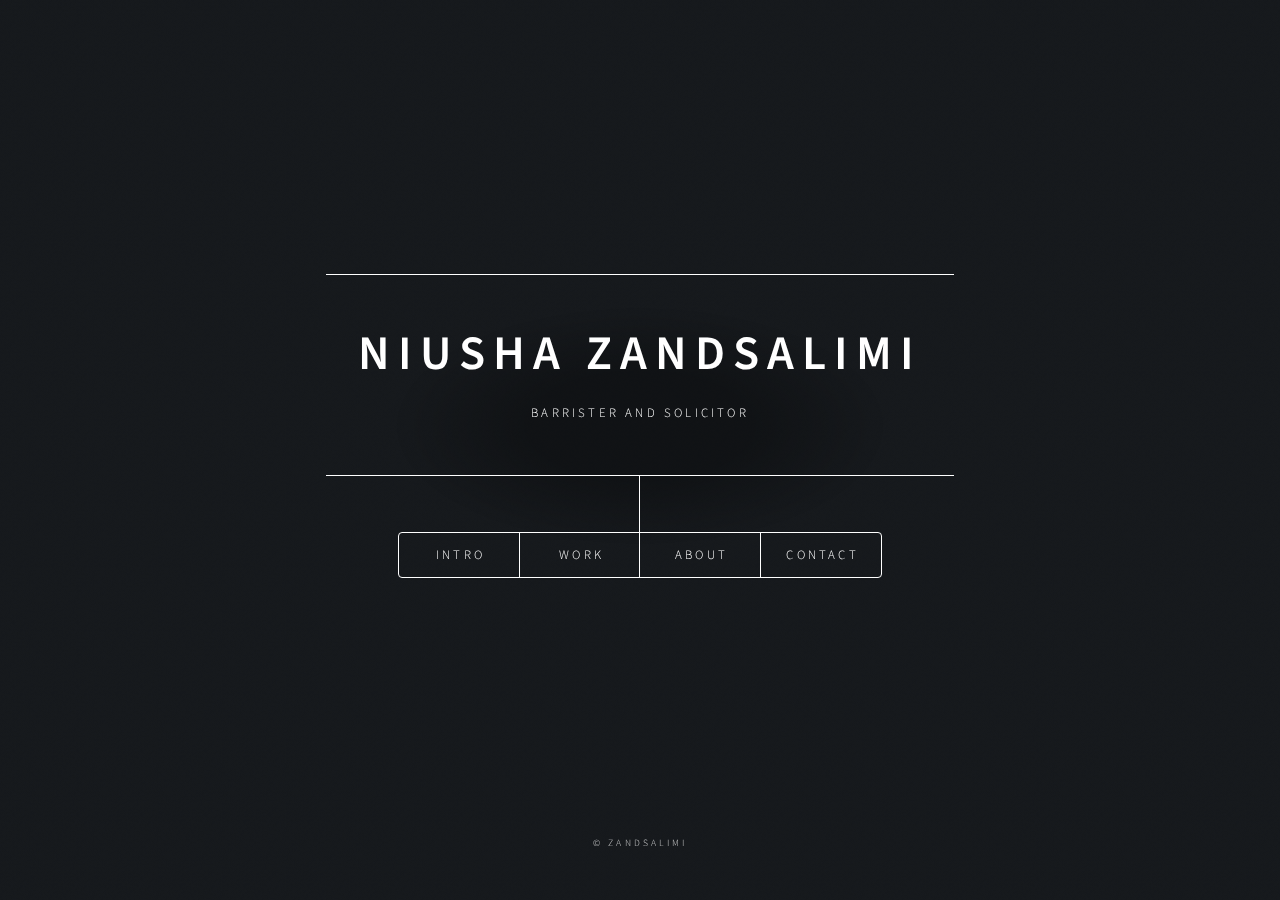
==== index.html @ 2ad59b50 "Update index.html" ====
<!DOCTYPE html>
<!-- TODO: Its whatever -->
<html>
  <head>
    <title>Niusha Zandsalimi</title>
    <meta charset="utf-8" />
    <meta
      name="viewport"
      content="width=device-width, initial-scale=1, user-scalable=no"
    />
    <link rel="stylesheet" href="assets/css/main.css" />
    <noscript
      ><link rel="stylesheet" href="assets/css/noscript.css"
    /></noscript>
  </head>
  <body class="is-preload">
    <!-- Wrapper -->
    <div id="wrapper">
      <!-- Header -->
      <header id="header">
        <div class="content">
          <div class="inner">
            <h1>Niusha Zandsalimi</h1>
            <p>Barrister and Solicitor</p>
          </div>
        </div>
        <nav>
          <ul>
            <li><a href="#intro">Intro</a></li>
            <li><a href="#work">Work</a></li>
            <li><a href="#about">About</a></li>
            <li><a href="#contact">Contact</a></li>
            <!--<li><a href="#elements">Elements</a></li>-->
          </ul>
        </nav>
      </header>

      <!-- Main -->
      <div id="main">
        <!-- Intro -->
        <article id="intro">
          <h2 class="major">Intro</h2>
          <span class="image main"><img src="images/pic01.jpg" alt="" /></span>
          <p>
            Aenean ornare velit lacus, ac varius enim ullamcorper eu. Proin
            aliquam facilisis ante interdum congue. Integer mollis, nisl amet
            convallis, porttitor magna ullamcorper, amet egestas mauris. Ut
            magna finibus nisi nec lacinia. Nam maximus erat id euismod egestas.
            By the way, check out my <a href="#work">awesome work</a>.
          </p>
          <p>
            Lorem ipsum dolor sit amet, consectetur adipiscing elit. Duis
            dapibus rutrum facilisis. Class aptent taciti sociosqu ad litora
            torquent per conubia nostra, per inceptos himenaeos. Etiam tristique
            libero eu nibh porttitor fermentum. Nullam venenatis erat id
            vehicula viverra. Nunc ultrices eros ut ultricies condimentum.
            Mauris risus lacus, blandit sit amet venenatis non, bibendum vitae
            dolor. Nunc lorem mauris, fringilla in aliquam at, euismod in
            lectus. Pellentesque habitant morbi tristique senectus et netus et
            malesuada fames ac turpis egestas. In non lorem sit amet elit
            placerat maximus. Pellentesque aliquam maximus risus, vel sed
            vehicula.
          </p>
        </article>

        <!-- Work -->
        <article id="work">
          <h2 class="major">Work</h2>
          <span class="image main"><img src="images/pic02.jpg" alt="" /></span>
          <p>
            Adipiscing magna sed dolor elit. Praesent eleifend dignissim arcu,
            at eleifend sapien imperdiet ac. Aliquam erat volutpat. Praesent
            urna nisi, fringila lorem et vehicula lacinia quam. Integer
            sollicitudin mauris nec lorem luctus ultrices.
          </p>
          <p>
            Nullam et orci eu lorem consequat tincidunt vivamus et sagittis
            libero. Mauris aliquet magna magna sed nunc rhoncus pharetra.
            Pellentesque condimentum sem. In efficitur ligula tate urna.
            Maecenas laoreet massa vel lacinia pellentesque lorem ipsum dolor.
            Nullam et orci eu lorem consequat tincidunt. Vivamus et sagittis
            libero. Mauris aliquet magna magna sed nunc rhoncus amet feugiat
            tempus.
          </p>
        </article>

        <!-- About -->
        <article id="about">
          <h2 class="major">About</h2>
          <span class="image main"><img src="images/pic03.jpg" alt="" /></span>
          <p>
            Lorem ipsum dolor sit amet, consectetur et adipiscing elit. Praesent
            eleifend dignissim arcu, at eleifend sapien imperdiet ac. Aliquam
            erat volutpat. Praesent urna nisi, fringila lorem et vehicula
            lacinia quam. Integer sollicitudin mauris nec lorem luctus ultrices.
            Aliquam libero et malesuada fames ac ante ipsum primis in faucibus.
            Cras viverra ligula sit amet ex mollis mattis lorem ipsum dolor sit
            amet.
          </p>
        </article>

        <!-- Contact -->
        <article id="contact">
          <h2 class="major">Contact</h2>
          <form method="post" action="#">
            <div class="fields">
              <div class="field half">
                <label for="name">Name</label>
                <input type="text" name="name" id="name" />
              </div>
              <div class="field half">
                <label for="email">Email</label>
                <input type="text" name="email" id="email" />
              </div>
              <div class="field">
                <label for="message">Message</label>
                <textarea name="message" id="message" rows="4"></textarea>
              </div>
            </div>
            <ul class="actions">
              <li>
                <input type="submit" value="Send Message" class="primary" />
              </li>
              <li><input type="reset" value="Reset" /></li>
            </ul>
          </form>
          <ul class="icons">
            <li>
              <a href="#" class="icon brands fa-twitter"
                ><span class="label">Twitter</span></a
              >
            </li>
            <li>
              <a href="#" class="icon brands fa-facebook-f"
                ><span class="label">Facebook</span></a
              >
            </li>
            <li>
              <a href="#" class="icon brands fa-instagram"
                ><span class="label">Instagram</span></a
              >
            </li>
            <li>
              <a href="#" class="icon brands fa-github"
                ><span class="label">GitHub</span></a
              >
            </li>
          </ul>
        </article>

        <!-- Elements -->
        <article id="elements">
          <h2 class="major">Elements</h2>

          <section>
            <h3 class="major">Text</h3>
            <p>
              This is <b>bold</b> and this is <strong>strong</strong>. This is
              <i>italic</i> and this is <em>emphasized</em>. This is
              <sup>superscript</sup> text and this is <sub>subscript</sub> text.
              This is <u>underlined</u> and this is code:
              <code>for (;;) { ... }</code>. Finally,
              <a href="#">this is a link</a>.
            </p>
            <hr />
            <h2>Heading Level 2</h2>
            <h3>Heading Level 3</h3>
            <h4>Heading Level 4</h4>
            <h5>Heading Level 5</h5>
            <h6>Heading Level 6</h6>
            <hr />
            <h4>Blockquote</h4>
            <blockquote>
              Fringilla nisl. Donec accumsan interdum nisi, quis tincidunt felis
              sagittis eget tempus euismod. Vestibulum ante ipsum primis in
              faucibus vestibulum. Blandit adipiscing eu felis iaculis volutpat
              ac adipiscing accumsan faucibus. Vestibulum ante ipsum primis in
              faucibus lorem ipsum dolor sit amet nullam adipiscing eu felis.
            </blockquote>
            <h4>Preformatted</h4>
            <pre><code>i = 0;

while (!deck.isInOrder()) {
    print 'Iteration ' + i;
    deck.shuffle();
    i++;
}

print 'It took ' + i + ' iterations to sort the deck.';</code></pre>
          </section>

          <section>
            <h3 class="major">Lists</h3>

            <h4>Unordered</h4>
            <ul>
              <li>Dolor pulvinar etiam.</li>
              <li>Sagittis adipiscing.</li>
              <li>Felis enim feugiat.</li>
            </ul>

            <h4>Alternate</h4>
            <ul class="alt">
              <li>Dolor pulvinar etiam.</li>
              <li>Sagittis adipiscing.</li>
              <li>Felis enim feugiat.</li>
            </ul>

            <h4>Ordered</h4>
            <ol>
              <li>Dolor pulvinar etiam.</li>
              <li>Etiam vel felis viverra.</li>
              <li>Felis enim feugiat.</li>
              <li>Dolor pulvinar etiam.</li>
              <li>Etiam vel felis lorem.</li>
              <li>Felis enim et feugiat.</li>
            </ol>
            <h4>Icons</h4>
            <ul class="icons">
              <li>
                <a href="#" class="icon brands fa-twitter"
                  ><span class="label">Twitter</span></a
                >
              </li>
              <li>
                <a href="#" class="icon brands fa-facebook-f"
                  ><span class="label">Facebook</span></a
                >
              </li>
              <li>
                <a href="#" class="icon brands fa-instagram"
                  ><span class="label">Instagram</span></a
                >
              </li>
              <li>
                <a href="#" class="icon brands fa-github"
                  ><span class="label">Github</span></a
                >
              </li>
            </ul>

            <h4>Actions</h4>
            <ul class="actions">
              <li><a href="#" class="button primary">Default</a></li>
              <li><a href="#" class="button">Default</a></li>
            </ul>
            <ul class="actions stacked">
              <li><a href="#" class="button primary">Default</a></li>
              <li><a href="#" class="button">Default</a></li>
            </ul>
          </section>

          <section>
            <h3 class="major">Table</h3>
            <h4>Default</h4>
            <div class="table-wrapper">
              <table>
                <thead>
                  <tr>
                    <th>Name</th>
                    <th>Description</th>
                    <th>Price</th>
                  </tr>
                </thead>
                <tbody>
                  <tr>
                    <td>Item One</td>
                    <td>Ante turpis integer aliquet porttitor.</td>
                    <td>29.99</td>
                  </tr>
                  <tr>
                    <td>Item Two</td>
                    <td>Vis ac commodo adipiscing arcu aliquet.</td>
                    <td>19.99</td>
                  </tr>
                  <tr>
                    <td>Item Three</td>
                    <td>Morbi faucibus arcu accumsan lorem.</td>
                    <td>29.99</td>
                  </tr>
                  <tr>
                    <td>Item Four</td>
                    <td>Vitae integer tempus condimentum.</td>
                    <td>19.99</td>
                  </tr>
                  <tr>
                    <td>Item Five</td>
                    <td>Ante turpis integer aliquet porttitor.</td>
                    <td>29.99</td>
                  </tr>
                </tbody>
                <tfoot>
                  <tr>
                    <td colspan="2"></td>
                    <td>100.00</td>
                  </tr>
                </tfoot>
              </table>
            </div>

            <h4>Alternate</h4>
            <div class="table-wrapper">
              <table class="alt">
                <thead>
                  <tr>
                    <th>Name</th>
                    <th>Description</th>
                    <th>Price</th>
                  </tr>
                </thead>
                <tbody>
                  <tr>
                    <td>Item One</td>
                    <td>Ante turpis integer aliquet porttitor.</td>
                    <td>29.99</td>
                  </tr>
                  <tr>
                    <td>Item Two</td>
                    <td>Vis ac commodo adipiscing arcu aliquet.</td>
                    <td>19.99</td>
                  </tr>
                  <tr>
                    <td>Item Three</td>
                    <td>Morbi faucibus arcu accumsan lorem.</td>
                    <td>29.99</td>
                  </tr>
                  <tr>
                    <td>Item Four</td>
                    <td>Vitae integer tempus condimentum.</td>
                    <td>19.99</td>
                  </tr>
                  <tr>
                    <td>Item Five</td>
                    <td>Ante turpis integer aliquet porttitor.</td>
                    <td>29.99</td>
                  </tr>
                </tbody>
                <tfoot>
                  <tr>
                    <td colspan="2"></td>
                    <td>100.00</td>
                  </tr>
                </tfoot>
              </table>
            </div>
          </section>

          <section>
            <h3 class="major">Buttons</h3>
            <ul class="actions">
              <li><a href="#" class="button primary">Primary</a></li>
              <li><a href="#" class="button">Default</a></li>
            </ul>
            <ul class="actions">
              <li><a href="#" class="button">Default</a></li>
              <li><a href="#" class="button small">Small</a></li>
            </ul>
            <ul class="actions">
              <li>
                <a href="#" class="button primary icon solid fa-download"
                  >Icon</a
                >
              </li>
              <li>
                <a href="#" class="button icon solid fa-download">Icon</a>
              </li>
            </ul>
            <ul class="actions">
              <li><span class="button primary disabled">Disabled</span></li>
              <li><span class="button disabled">Disabled</span></li>
            </ul>
          </section>

          <section>
            <h3 class="major">Form</h3>
            <form method="post" action="#">
              <div class="fields">
                <div class="field half">
                  <label for="demo-name">Name</label>
                  <input
                    type="text"
                    name="demo-name"
                    id="demo-name"
                    value=""
                    placeholder="Jane Doe"
                  />
                </div>
                <div class="field half">
                  <label for="demo-email">Email</label>
                  <input
                    type="email"
                    name="demo-email"
                    id="demo-email"
                    value=""
                    placeholder="jane@untitled.tld"
                  />
                </div>
                <div class="field">
                  <label for="demo-category">Category</label>
                  <select name="demo-category" id="demo-category">
                    <option value="">-</option>
                    <option value="1">Manufacturing</option>
                    <option value="1">Shipping</option>
                    <option value="1">Administration</option>
                    <option value="1">Human Resources</option>
                  </select>
                </div>
                <div class="field half">
                  <input
                    type="radio"
                    id="demo-priority-low"
                    name="demo-priority"
                    checked
                  />
                  <label for="demo-priority-low">Low</label>
                </div>
                <div class="field half">
                  <input
                    type="radio"
                    id="demo-priority-high"
                    name="demo-priority"
                  />
                  <label for="demo-priority-high">High</label>
                </div>
                <div class="field half">
                  <input type="checkbox" id="demo-copy" name="demo-copy" />
                  <label for="demo-copy">Email me a copy</label>
                </div>
                <div class="field half">
                  <input
                    type="checkbox"
                    id="demo-human"
                    name="demo-human"
                    checked
                  />
                  <label for="demo-human">Not a robot</label>
                </div>
                <div class="field">
                  <label for="demo-message">Message</label>
                  <textarea
                    name="demo-message"
                    id="demo-message"
                    placeholder="Enter your message"
                    rows="6"
                  ></textarea>
                </div>
              </div>
              <ul class="actions">
                <li>
                  <input type="submit" value="Send Message" class="primary" />
                </li>
                <li><input type="reset" value="Reset" /></li>
              </ul>
            </form>
          </section>
        </article>
      </div>

      <!-- Footer -->
      <footer id="footer">
        <p class="copyright">&copy; Zandsalimi</p>
      </footer>
    </div>

    <!-- BG -->
    <div id="bg"></div>

    <!-- Scripts -->
    <script src="assets/js/jquery.min.js"></script>
    <script src="assets/js/browser.min.js"></script>
    <script src="assets/js/breakpoints.min.js"></script>
    <script src="assets/js/util.js"></script>
    <script src="assets/js/main.js"></script>
  </body>
</html>
---- assets/css/main.css ----
@import url(fontawesome-all.min.css);
@import url("https://fonts.googleapis.com/css?family=Source+Sans+Pro:300italic,600italic,300,600");

html, body, div, span, applet, object,
iframe, h1, h2, h3, h4, h5, h6, p, blockquote,
pre, a, abbr, acronym, address, big, cite,
code, del, dfn, em, img, ins, kbd, q, s, samp,
small, strike, strong, sub, sup, tt, var, b,
u, i, center, dl, dt, dd, ol, ul, li, fieldset,
form, label, legend, table, caption, tbody,
tfoot, thead, tr, th, td, article, aside,
canvas, details, embed, figure, figcaption,
footer, header, hgroup, menu, nav, output, ruby,
section, summary, time, mark, audio, video {
	margin: 0;
	padding: 0;
	border: 0;
	font-size: 100%;
	font: inherit;
	vertical-align: baseline;}

article, aside, details, figcaption, figure,
footer, header, hgroup, menu, nav, section {
	display: block;}

body {
	line-height: 1;
}

ol, ul {
	list-style: none;
}

blockquote, q {
	quotes: none;
}

	blockquote:before, blockquote:after, q:before, q:after {
		content: '';
		content: none;
	}

table {
	border-collapse: collapse;
	border-spacing: 0;
}

body {
	-webkit-text-size-adjust: none;
}

mark {
	background-color: transparent;
	color: inherit;
}

input::-moz-focus-inner {
	border: 0;
	padding: 0;
}

input, select, textarea {
	-moz-appearance: none;
	-webkit-appearance: none;
	-ms-appearance: none;
	appearance: none;
}

/* Basic */

	@-ms-viewport {
		width: device-width;
	}

	@media screen and (max-width: 480px) {

		html, body {
			min-width: 320px;
		}

	}

	html {
		box-sizing: border-box;
	}

	*, *:before, *:after {
		box-sizing: inherit;
	}

	body {
		background: #1b1f22;
	}

		body.is-preload *, body.is-preload *:before, body.is-preload *:after {
			-moz-animation: none !important;
			-webkit-animation: none !important;
			-ms-animation: none !important;
			animation: none !important;
			-moz-transition: none !important;
			-webkit-transition: none !important;
			-ms-transition: none !important;
			transition: none !important;
		}

/* Type */

	html {
		font-size: 16pt;
	}

		@media screen and (max-width: 1680px) {

			html {
				font-size: 12pt;
			}

		}

		@media screen and (max-width: 736px) {

			html {
				font-size: 11pt;
			}

		}

		@media screen and (max-width: 360px) {

			html {
				font-size: 10pt;
			}

		}

	body, input, select, textarea {
		color: #ffffff;
		font-family: "Source Sans Pro", sans-serif;
		font-weight: 300;
		font-size: 1rem;
		line-height: 1.65;
	}

	a {
		-moz-transition: color 0.2s ease-in-out, background-color 0.2s ease-in-out, border-bottom-color 0.2s ease-in-out;
		-webkit-transition: color 0.2s ease-in-out, background-color 0.2s ease-in-out, border-bottom-color 0.2s ease-in-out;
		-ms-transition: color 0.2s ease-in-out, background-color 0.2s ease-in-out, border-bottom-color 0.2s ease-in-out;
		transition: color 0.2s ease-in-out, background-color 0.2s ease-in-out, border-bottom-color 0.2s ease-in-out;
		border-bottom: dotted 1px rgba(255, 255, 255, 0.5);
		text-decoration: none;
		color: inherit;
	}

		a:hover {
			border-bottom-color: transparent;
		}

	strong, b {
		color: #ffffff;
		font-weight: 600;
	}

	em, i {
		font-style: italic;
	}

	p {
		margin: 0 0 2rem 0;
	}

	h1, h2, h3, h4, h5, h6 {
		color: #ffffff;
		font-weight: 600;
		line-height: 1.5;
		margin: 0 0 1rem 0;
		text-transform: uppercase;
		letter-spacing: 0.2rem;
	}

		h1 a, h2 a, h3 a, h4 a, h5 a, h6 a {
			color: inherit;
			text-decoration: none;
		}

		h1.major, h2.major, h3.major, h4.major, h5.major, h6.major {
			border-bottom: solid 1px #ffffff;
			width: -moz-max-content;
			width: -webkit-max-content;
			width: -ms-max-content;
			width: max-content;
			padding-bottom: 0.5rem;
			margin: 0 0 2rem 0;
		}

	h1 {
		font-size: 3.0rem;
		line-height: 1.3;
		letter-spacing: 0.5rem;
	}

	h2 {
		font-size: 1.5rem;
		line-height: 1.4;
		letter-spacing: 0.5rem;
	}

	h3 {
		font-size: 1rem;
	}

	h4 {
		font-size: 0.8rem;
	}

	h5 {
		font-size: 0.7rem;
	}

	h6 {
		font-size: 0.6rem;
	}

	p {
		font-size: 0.6rem;
	}

	@media screen and (max-width: 736px) {

		h1 {
			font-size: 1.75rem;
			line-height: 1.4;
		}

		h2 {
			font-size: 1.25em;
			line-height: 1.5;
		}

	}

	sub {
		font-size: 0.8rem;
		position: relative;
		top: 0.5rem;
	}

	sup {
		font-size: 0.8rem;
		position: relative;
		top: -0.5rem;
	}

	blockquote {
		border-left: solid 4px #ffffff;
		font-style: italic;
		margin: 0 0 2rem 0;
		padding: 0.5rem 0 0.5rem 2rem;
	}

	code {
		background: rgba(255, 255, 255, 0.075);
		border-radius: 4px;
		font-family: "Courier New", monospace;
		font-size: 0.9rem;
		margin: 0 0.25rem;
		padding: 0.25rem 0.65rem;
	}

	pre {
		-webkit-overflow-scrolling: touch;
		font-family: "Courier New", monospace;
		font-size: 0.9rem;
		margin: 0 0 2rem 0;
	}

		pre code {
			display: block;
			line-height: 1.75;
			padding: 1rem 1.5rem;
			overflow-x: auto;
		}

	hr {
		border: 0;
		border-bottom: solid 1px #ffffff;
		margin: 2.75rem 0;
	}

	.align-left {
		text-align: left;
	}

	.align-center {
		text-align: center;
	}

	.align-right {
		text-align: right;
	}

/* Form */

	form {
		margin: 0 0 2rem 0;
	}

		form > :last-child {
			margin-bottom: 0;
		}

		form > .fields {
			display: -moz-flex;
			display: -webkit-flex;
			display: -ms-flex;
			display: flex;
			-moz-flex-wrap: wrap;
			-webkit-flex-wrap: wrap;
			-ms-flex-wrap: wrap;
			flex-wrap: wrap;
			width: calc(100% + 3rem);
			margin: -1.5rem 0 2rem -1.5rem;
		}

			form > .fields > .field {
				-moz-flex-grow: 0;
				-webkit-flex-grow: 0;
				-ms-flex-grow: 0;
				flex-grow: 0;
				-moz-flex-shrink: 0;
				-webkit-flex-shrink: 0;
				-ms-flex-shrink: 0;
				flex-shrink: 0;
				padding: 1.5rem 0 0 1.5rem;
				width: calc(100% - 1.5rem);
			}

				form > .fields > .field.half {
					width: calc(50% - 0.75rem);
				}

				form > .fields > .field.third {
					width: calc(100%/3 - 0.5rem);
				}

				form > .fields > .field.quarter {
					width: calc(25% - 0.375rem);
				}

		@media screen and (max-width: 480px) {

			form > .fields {
				width: calc(100% + 3rem);
				margin: -1.5rem 0 2rem -1.5rem;
			}

				form > .fields > .field {
					padding: 1.5rem 0 0 1.5rem;
					width: calc(100% - 1.5rem);
				}

					form > .fields > .field.half {
						width: calc(100% - 1.5rem);
					}

					form > .fields > .field.third {
						width: calc(100% - 1.5rem);
					}

					form > .fields > .field.quarter {
						width: calc(100% - 1.5rem);
					}

		}

	label {
		color: #ffffff;
		display: block;
		font-size: 0.8rem;
		font-weight: 300;
		letter-spacing: 0.2rem;
		line-height: 1.5;
		margin: 0 0 1rem 0;
		text-transform: uppercase;
	}

	input[type="text"],
	input[type="password"],
	input[type="email"],
	input[type="tel"],
	select,
	textarea {
		-moz-appearance: none;
		-webkit-appearance: none;
		-ms-appearance: none;
		appearance: none;
		-moz-transition: border-color 0.2s ease-in-out, box-shadow 0.2s ease-in-out, background-color 0.2s ease-in-out;
		-webkit-transition: border-color 0.2s ease-in-out, box-shadow 0.2s ease-in-out, background-color 0.2s ease-in-out;
		-ms-transition: border-color 0.2s ease-in-out, box-shadow 0.2s ease-in-out, background-color 0.2s ease-in-out;
		transition: border-color 0.2s ease-in-out, box-shadow 0.2s ease-in-out, background-color 0.2s ease-in-out;
		background-color: transparent;
		border-radius: 4px;
		border: solid 1px #ffffff;
		color: inherit;
		display: block;
		outline: 0;
		padding: 0 1rem;
		text-decoration: none;
		width: 100%;
	}

		input[type="text"]:invalid,
		input[type="password"]:invalid,
		input[type="email"]:invalid,
		input[type="tel"]:invalid,
		select:invalid,
		textarea:invalid {
			box-shadow: none;
		}

		input[type="text"]:focus,
		input[type="password"]:focus,
		input[type="email"]:focus,
		input[type="tel"]:focus,
		select:focus,
		textarea:focus {
			background: rgba(255, 255, 255, 0.075);
			border-color: #ffffff;
			box-shadow: 0 0 0 1px #ffffff;
		}

	select {
		background-image: url("data:image/svg+xml;charset=utf8,%3Csvg xmlns='http://www.w3.org/2000/svg' width='40' height='40' preserveAspectRatio='none' viewBox='0 0 40 40'%3E%3Cpath d='M9.4,12.3l10.4,10.4l10.4-10.4c0.2-0.2,0.5-0.4,0.9-0.4c0.3,0,0.6,0.1,0.9,0.4l3.3,3.3c0.2,0.2,0.4,0.5,0.4,0.9 c0,0.4-0.1,0.6-0.4,0.9L20.7,31.9c-0.2,0.2-0.5,0.4-0.9,0.4c-0.3,0-0.6-0.1-0.9-0.4L4.3,17.3c-0.2-0.2-0.4-0.5-0.4-0.9 c0-0.4,0.1-0.6,0.4-0.9l3.3-3.3c0.2-0.2,0.5-0.4,0.9-0.4S9.1,12.1,9.4,12.3z' fill='%23ffffff' /%3E%3C/svg%3E");
		background-size: 1.25rem;
		background-repeat: no-repeat;
		background-position: calc(100% - 1rem) center;
		height: 2.75rem;
		padding-right: 2.75rem;
		text-overflow: ellipsis;
	}

		select option {
			color: #ffffff;
			background: #1b1f22;
		}

		select:focus::-ms-value {
			background-color: transparent;
		}

		select::-ms-expand {
			display: none;
		}

	input[type="text"],
	input[type="password"],
	input[type="email"],
	select {
		height: 2.75rem;
	}

	textarea {
		padding: 0.75rem 1rem;
	}

	input[type="checkbox"],
	input[type="radio"] {
		-moz-appearance: none;
		-webkit-appearance: none;
		-ms-appearance: none;
		appearance: none;
		display: block;
		float: left;
		margin-right: -2rem;
		opacity: 0;
		width: 1rem;
		z-index: -1;
	}

		input[type="checkbox"] + label,
		input[type="radio"] + label {
			text-decoration: none;
			-moz-user-select: none;
			-webkit-user-select: none;
			-ms-user-select: none;
			user-select: none;
			color: #ffffff;
			cursor: pointer;
			display: inline-block;
			font-size: 0.8rem;
			font-weight: 300;
			margin: 0 0 0.5rem 0;
			padding-left: 2.65rem;
			padding-right: 0.75rem;
			position: relative;
		}

			input[type="checkbox"] + label:before,
			input[type="radio"] + label:before {
				-moz-osx-font-smoothing: grayscale;
				-webkit-font-smoothing: antialiased;
				display: inline-block;
				font-style: normal;
				font-variant: normal;
				text-rendering: auto;
				line-height: 1;
				text-transform: none !important;
				font-family: 'Font Awesome 5 Free';
				font-weight: 900;
			}

			input[type="checkbox"] + label:before,
			input[type="radio"] + label:before {
				-moz-transition: border-color 0.2s ease-in-out, box-shadow 0.2s ease-in-out, background-color 0.2s ease-in-out;
				-webkit-transition: border-color 0.2s ease-in-out, box-shadow 0.2s ease-in-out, background-color 0.2s ease-in-out;
				-ms-transition: border-color 0.2s ease-in-out, box-shadow 0.2s ease-in-out, background-color 0.2s ease-in-out;
				transition: border-color 0.2s ease-in-out, box-shadow 0.2s ease-in-out, background-color 0.2s ease-in-out;
				border-radius: 4px;
				border: solid 1px #ffffff;
				content: '';
				display: inline-block;
				height: 1.65rem;
				left: 0;
				line-height: 1.65rem;
				position: absolute;
				text-align: center;
				top: -0.15rem;
				width: 1.65rem;
			}

		input[type="checkbox"]:checked + label:before,
		input[type="radio"]:checked + label:before {
			background: #ffffff !important;
			border-color: #ffffff !important;
			color: #1b1f22;
			content: '\f00c';
		}

		input[type="checkbox"]:focus + label:before,
		input[type="radio"]:focus + label:before {
			background: rgba(255, 255, 255, 0.075);
			border-color: #ffffff;
			box-shadow: 0 0 0 1px #ffffff;
		}

	input[type="checkbox"] + label:before {
		border-radius: 4px;
	}

	input[type="radio"] + label:before {
		border-radius: 100%;
	}

	::-webkit-input-placeholder {
		color: rgba(255, 255, 255, 0.5) !important;
		opacity: 1.0;
	}

	:-moz-placeholder {
		color: rgba(255, 255, 255, 0.5) !important;
		opacity: 1.0;
	}

	::-moz-placeholder {
		color: rgba(255, 255, 255, 0.5) !important;
		opacity: 1.0;
	}

	:-ms-input-placeholder {
		color: rgba(255, 255, 255, 0.5) !important;
		opacity: 1.0;
	}

	.formerize-placeholder {
		color: rgba(255, 255, 255, 0.5) !important;
		opacity: 1.0;
	}

/* Box */

	.box {
		border-radius: 4px;
		border: solid 1px #ffffff;
		margin-bottom: 2rem;
		padding: 1.5em;
	}

		.box > :last-child,
		.box > :last-child > :last-child,
		.box > :last-child > :last-child > :last-child {
			margin-bottom: 0;
		}

		.box.alt {
			border: 0;
			border-radius: 0;
			padding: 0;
		}

/* Icon */

	.icon {
		text-decoration: none;
		border-bottom: none;
		position: relative;
	}

		.icon:before {
			-moz-osx-font-smoothing: grayscale;
			-webkit-font-smoothing: antialiased;
			display: inline-block;
			font-style: normal;
			font-variant: normal;
			text-rendering: auto;
			line-height: 1;
			text-transform: none !important;
			font-family: 'Font Awesome 5 Free';
			font-weight: 400;
		}

		.icon > .label {
			display: none;
		}

		.icon:before {
			line-height: inherit;
		}

		.icon.solid:before {
			font-weight: 900;
		}

		.icon.brands:before {
			font-family: 'Font Awesome 5 Brands';
		}

/* Image */

	.image {
		border-radius: 4px;
		border: 0;
		display: inline-block;
		position: relative;
	}

		.image:before {
			pointer-events: none;
			background-image: url("../../images/overlay.png");
			background-color: rgba(19, 21, 25, 0.5);
			border-radius: 4px;
			content: '';
			display: block;
			height: 100%;
			left: 0;
			opacity: 0.5;
			position: absolute;
			top: 0;
			width: 100%;
		}

		.image img {
			border-radius: 4px;
			display: block;
		}

		.image.left, .image.right {
			max-width: 40%;
		}

			.image.left img, .image.right img {
				width: 100%;
			}

		.image.left {
			float: left;
			padding: 0 1.5em 1em 0;
			top: 0.25em;
		}

		.image.right {
			float: right;
			padding: 0 0 1em 1.5em;
			top: 0.25em;
		}

		.image.fit {
			display: block;
			margin: 0 0 2rem 0;
			width: 100%;
		}

			.image.fit img {
				width: 100%;
			}

		.image.main {
			display: block;
			margin: 2.5rem 0;
			width: 100%;
		}

			.image.main img {
				width: 100%;
			}

		@media screen and (max-width: 736px) {

			.image.main {
				margin: 2rem 0;
			}

		}

		@media screen and (max-width: 480px) {

			.image.main {
				margin: 1.5rem 0;
			}

		}

/* List */

	ol {
		list-style: decimal;
		margin: 0 0 2rem 0;
		padding-left: 1.25em;
	}

		ol li {
			padding-left: 0.25em;
		}

	ul {
		list-style: disc;
		margin: 0 0 2rem 0;
		padding-left: 1em;
	}

		ul li {
			padding-left: 0.5em;
		}

		ul.alt {
			list-style: none;
			padding-left: 0;
		}

			ul.alt li {
				border-top: solid 1px #ffffff;
				padding: 0.5em 0;
			}

				ul.alt li:first-child {
					border-top: 0;
					padding-top: 0;
				}

	dl {
		margin: 0 0 2rem 0;
	}

		dl dt {
			display: block;
			font-weight: 600;
			margin: 0 0 1rem 0;
		}

		dl dd {
			margin-left: 2rem;
		}

/* Actions */

	ul.actions {
		display: -moz-flex;
		display: -webkit-flex;
		display: -ms-flex;
		display: flex;
		cursor: default;
		list-style: none;
		margin-left: -1rem;
		padding-left: 0;
	}

		ul.actions li {
			padding: 0 0 0 1rem;
			vertical-align: middle;
		}

		ul.actions.special {
			-moz-justify-content: center;
			-webkit-justify-content: center;
			-ms-justify-content: center;
			justify-content: center;
			width: 100%;
			margin-left: 0;
		}

			ul.actions.special li:first-child {
				padding-left: 0;
			}

		ul.actions.stacked {
			-moz-flex-direction: column;
			-webkit-flex-direction: column;
			-ms-flex-direction: column;
			flex-direction: column;
			margin-left: 0;
		}

			ul.actions.stacked li {
				padding: 1.3rem 0 0 0;
			}

				ul.actions.stacked li:first-child {
					padding-top: 0;
				}

		ul.actions.fit {
			width: calc(100% + 1rem);
		}

			ul.actions.fit li {
				-moz-flex-grow: 1;
				-webkit-flex-grow: 1;
				-ms-flex-grow: 1;
				flex-grow: 1;
				-moz-flex-shrink: 1;
				-webkit-flex-shrink: 1;
				-ms-flex-shrink: 1;
				flex-shrink: 1;
				width: 100%;
			}

				ul.actions.fit li > * {
					width: 100%;
				}

			ul.actions.fit.stacked {
				width: 100%;
			}

		@media screen and (max-width: 480px) {

			ul.actions:not(.fixed) {
				-moz-flex-direction: column;
				-webkit-flex-direction: column;
				-ms-flex-direction: column;
				flex-direction: column;
				margin-left: 0;
				width: 100% !important;
			}

				ul.actions:not(.fixed) li {
					-moz-flex-grow: 1;
					-webkit-flex-grow: 1;
					-ms-flex-grow: 1;
					flex-grow: 1;
					-moz-flex-shrink: 1;
					-webkit-flex-shrink: 1;
					-ms-flex-shrink: 1;
					flex-shrink: 1;
					padding: 1rem 0 0 0;
					text-align: center;
					width: 100%;
				}

					ul.actions:not(.fixed) li > * {
						width: 100%;
					}

					ul.actions:not(.fixed) li:first-child {
						padding-top: 0;
					}

					ul.actions:not(.fixed) li input[type="submit"],
					ul.actions:not(.fixed) li input[type="reset"],
					ul.actions:not(.fixed) li input[type="button"],
					ul.actions:not(.fixed) li button,
					ul.actions:not(.fixed) li .button {
						width: 100%;
					}

						ul.actions:not(.fixed) li input[type="submit"].icon:before,
						ul.actions:not(.fixed) li input[type="reset"].icon:before,
						ul.actions:not(.fixed) li input[type="button"].icon:before,
						ul.actions:not(.fixed) li button.icon:before,
						ul.actions:not(.fixed) li .button.icon:before {
							margin-left: -0.5em;
						}

		}

/* Icons */

	ul.icons {
		cursor: default;
		list-style: none;
		padding-left: 0;
	}

		ul.icons li {
			display: inline-block;
			padding: 0 0.75em 0 0;
		}

			ul.icons li:last-child {
				padding-right: 0;
			}

			ul.icons li a {
				border-radius: 100%;
				box-shadow: inset 0 0 0 1px #ffffff;
				display: inline-block;
				height: 2.25rem;
				line-height: 2.25rem;
				text-align: center;
				width: 2.25rem;
			}

				ul.icons li a:hover {
					background-color: rgba(255, 255, 255, 0.075);
				}

				ul.icons li a:active {
					background-color: rgba(255, 255, 255, 0.175);
				}

/* Table */

	.table-wrapper {
		-webkit-overflow-scrolling: touch;
		overflow-x: auto;
	}

	table {
		margin: 0 0 2rem 0;
		width: 100%;
	}

		table tbody tr {
			border: solid 1px #ffffff;
			border-left: 0;
			border-right: 0;
		}

			table tbody tr:nth-child(2n + 1) {
				background-color: rgba(255, 255, 255, 0.075);
			}

		table td {
			padding: 0.75em 0.75em;
		}

		table th {
			color: #ffffff;
			font-size: 0.9em;
			font-weight: 600;
			padding: 0 0.75em 0.75em 0.75em;
			text-align: left;
		}

		table thead {
			border-bottom: solid 2px #ffffff;
		}

		table tfoot {
			border-top: solid 2px #ffffff;
		}

		table.alt {
			border-collapse: separate;
		}

			table.alt tbody tr td {
				border: solid 1px #ffffff;
				border-left-width: 0;
				border-top-width: 0;
			}

				table.alt tbody tr td:first-child {
					border-left-width: 1px;
				}

			table.alt tbody tr:first-child td {
				border-top-width: 1px;
			}

			table.alt thead {
				border-bottom: 0;
			}

			table.alt tfoot {
				border-top: 0;
			}

/* Button */

	input[type="submit"],
	input[type="reset"],
	input[type="button"],
	button,
	.button {
		-moz-appearance: none;
		-webkit-appearance: none;
		-ms-appearance: none;
		appearance: none;
		-moz-transition: background-color 0.2s ease-in-out, color 0.2s ease-in-out;
		-webkit-transition: background-color 0.2s ease-in-out, color 0.2s ease-in-out;
		-ms-transition: background-color 0.2s ease-in-out, color 0.2s ease-in-out;
		transition: background-color 0.2s ease-in-out, color 0.2s ease-in-out;
		background-color: transparent;
		border-radius: 4px;
		border: 0;
		box-shadow: inset 0 0 0 1px #ffffff;
		color: #ffffff !important;
		cursor: pointer;
		display: inline-block;
		font-size: 0.8rem;
		font-weight: 300;
		height: 2.75rem;
		letter-spacing: 0.2rem;
		line-height: 2.75rem;
		outline: 0;
		padding: 0 1.25rem 0 1.35rem;
		text-align: center;
		text-decoration: none;
		text-transform: uppercase;
		white-space: nowrap;
	}

		input[type="submit"]:hover,
		input[type="reset"]:hover,
		input[type="button"]:hover,
		button:hover,
		.button:hover {
			background-color: rgba(255, 255, 255, 0.075);
		}

		input[type="submit"]:active,
		input[type="reset"]:active,
		input[type="button"]:active,
		button:active,
		.button:active {
			background-color: rgba(255, 255, 255, 0.175);
		}

		input[type="submit"].icon:before,
		input[type="reset"].icon:before,
		input[type="button"].icon:before,
		button.icon:before,
		.button.icon:before {
			margin-right: 0.5em;
		}

		input[type="submit"].fit,
		input[type="reset"].fit,
		input[type="button"].fit,
		button.fit,
		.button.fit {
			width: 100%;
		}

		input[type="submit"].small,
		input[type="reset"].small,
		input[type="button"].small,
		button.small,
		.button.small {
			font-size: 0.6rem;
			height: 2.0625rem;
			line-height: 2.0625rem;
		}

		input[type="submit"].primary,
		input[type="reset"].primary,
		input[type="button"].primary,
		button.primary,
		.button.primary {
			background-color: #ffffff;
			color: #1b1f22 !important;
			font-weight: 600;
		}

		input[type="submit"].disabled, input[type="submit"]:disabled,
		input[type="reset"].disabled,
		input[type="reset"]:disabled,
		input[type="button"].disabled,
		input[type="button"]:disabled,
		button.disabled,
		button:disabled,
		.button.disabled,
		.button:disabled {
			pointer-events: none;
			cursor: default;
			opacity: 0.25;
		}

	input[type="submit"],
	input[type="reset"],
	input[type="button"],
	button {
		line-height: calc(2.75rem - 2px);
	}

/* BG */

	#bg {
		-moz-transform: scale(1.0);
		-webkit-transform: scale(1.0);
		-ms-transform: scale(1.0);
		transform: scale(1.0);
		-webkit-backface-visibility: hidden;
		position: fixed;
		top: 0;
		left: 0;
		width: 100%;
		height: 100vh;
		z-index: 1;
	}

		#bg:before, #bg:after {
			content: '';
			display: block;
			position: absolute;
			top: 0;
			left: 0;
			width: 100%;
			height: 100%;
		}

		#bg:before {
			-moz-transition: background-color 2.5s ease-in-out;
			-webkit-transition: background-color 2.5s ease-in-out;
			-ms-transition: background-color 2.5s ease-in-out;
			transition: background-color 2.5s ease-in-out;
			-moz-transition-delay: 0.75s;
			-webkit-transition-delay: 0.75s;
			-ms-transition-delay: 0.75s;
			transition-delay: 0.75s;
			background-image: linear-gradient(to top, rgba(19, 21, 25, 0.5), rgba(19, 21, 25, 0.5)), url("../../images/overlay.png");
			background-size: auto,
 256px 256px;
			background-position: center,
 center;
			background-repeat: no-repeat,
 repeat;
			z-index: 2;
		}

		#bg:after {
			-moz-transform: scale(1.125);
			-webkit-transform: scale(1.125);
			-ms-transform: scale(1.125);
			transform: scale(1.125);
			-moz-transition: -moz-transform 0.325s ease-in-out, -moz-filter 0.325s ease-in-out;
			-webkit-transition: -webkit-transform 0.325s ease-in-out, -webkit-filter 0.325s ease-in-out;
			-ms-transition: -ms-transform 0.325s ease-in-out, -ms-filter 0.325s ease-in-out;
			transition: transform 0.325s ease-in-out, filter 0.325s ease-in-out;
			background-image: url("../../images/bg.jpg");
			background-position: center;
			background-size: cover;
			background-repeat: no-repeat;
			z-index: 1;
		}

		body.is-article-visible #bg:after {
			-moz-transform: scale(1.0825);
			-webkit-transform: scale(1.0825);
			-ms-transform: scale(1.0825);
			transform: scale(1.0825);
			-moz-filter: blur(0.2rem);
			-webkit-filter: blur(0.2rem);
			-ms-filter: blur(0.2rem);
			filter: blur(0.2rem);
		}

		body.is-preload #bg:before {
			background-color: #000000;
		}

/* Wrapper */

	#wrapper {
		display: -moz-flex;
		display: -webkit-flex;
		display: -ms-flex;
		display: flex;
		-moz-flex-direction: column;
		-webkit-flex-direction: column;
		-ms-flex-direction: column;
		flex-direction: column;
		-moz-align-items: center;
		-webkit-align-items: center;
		-ms-align-items: center;
		align-items: center;
		-moz-justify-content: space-between;
		-webkit-justify-content: space-between;
		-ms-justify-content: space-between;
		justify-content: space-between;
		position: relative;
		min-height: 100vh;
		width: 100%;
		padding: 4rem 2rem;
		z-index: 3;
	}

		#wrapper:before {
			content: '';
			display: block;
		}

		@media screen and (max-width: 1680px) {

			#wrapper {
				padding: 3rem 2rem;
			}

		}

		@media screen and (max-width: 736px) {

			#wrapper {
				padding: 2rem 1rem;
			}

		}

		@media screen and (max-width: 480px) {

			#wrapper {
				padding: 1rem;
			}

		}

/* Header */

	#header {
		display: -moz-flex;
		display: -webkit-flex;
		display: -ms-flex;
		display: flex;
		-moz-flex-direction: column;
		-webkit-flex-direction: column;
		-ms-flex-direction: column;
		flex-direction: column;
		-moz-align-items: center;
		-webkit-align-items: center;
		-ms-align-items: center;
		align-items: center;
		-moz-transition: -moz-transform 0.325s ease-in-out, -moz-filter 0.325s ease-in-out, opacity 0.325s ease-in-out;
		-webkit-transition: -webkit-transform 0.325s ease-in-out, -webkit-filter 0.325s ease-in-out, opacity 0.325s ease-in-out;
		-ms-transition: -ms-transform 0.325s ease-in-out, -ms-filter 0.325s ease-in-out, opacity 0.325s ease-in-out;
		transition: transform 0.325s ease-in-out, filter 0.325s ease-in-out, opacity 0.325s ease-in-out;
		background-image: -moz-radial-gradient(rgba(0, 0, 0, 0.25) 25%, rgba(0, 0, 0, 0) 55%);
		background-image: -webkit-radial-gradient(rgba(0, 0, 0, 0.25) 25%, rgba(0, 0, 0, 0) 55%);
		background-image: -ms-radial-gradient(rgba(0, 0, 0, 0.25) 25%, rgba(0, 0, 0, 0) 55%);
		background-image: radial-gradient(rgba(0, 0, 0, 0.25) 25%, rgba(0, 0, 0, 0) 55%);
		max-width: 100%;
		text-align: center;
	}

		#header > * {
			-moz-transition: opacity 0.325s ease-in-out;
			-webkit-transition: opacity 0.325s ease-in-out;
			-ms-transition: opacity 0.325s ease-in-out;
			transition: opacity 0.325s ease-in-out;
			position: relative;
			margin-top: 3.5rem;
		}

			#header > *:before {
				content: '';
				display: block;
				position: absolute;
				top: calc(-3.5rem - 1px);
				left: calc(50% - 1px);
				width: 1px;
				height: calc(3.5rem + 1px);
				background: #ffffff;
			}

		#header > :first-child {
			margin-top: 0;
		}

			#header > :first-child:before {
				display: none;
			}

		#header .logo {
			width: 5.5rem;
			height: 5.5rem;
			line-height: 5.5rem;
			border: solid 1px #ffffff;
			border-radius: 100%;
		}

			#header .logo .icon:before {
				font-size: 2rem;
			}

		#header .content {
			border-style: solid;
			border-color: #ffffff;
			border-top-width: 1px;
			border-bottom-width: 1px;
			max-width: 100%;
		}

			#header .content .inner {
				-moz-transition: max-height 0.75s ease, padding 0.75s ease, opacity 0.325s ease-in-out;
				-webkit-transition: max-height 0.75s ease, padding 0.75s ease, opacity 0.325s ease-in-out;
				-ms-transition: max-height 0.75s ease, padding 0.75s ease, opacity 0.325s ease-in-out;
				transition: max-height 0.75s ease, padding 0.75s ease, opacity 0.325s ease-in-out;
				-moz-transition-delay: 0.25s;
				-webkit-transition-delay: 0.25s;
				-ms-transition-delay: 0.25s;
				transition-delay: 0.25s;
				padding: 3rem 2rem;
				max-height: 40rem;
				overflow: hidden;
			}

				#header .content .inner > :last-child {
					margin-bottom: 0;
				}

			#header .content p {
				text-transform: uppercase;
				letter-spacing: 0.2rem;
				font-size: 0.8rem;
				line-height: 2;
			}

		#header nav ul {
			display: -moz-flex;
			display: -webkit-flex;
			display: -ms-flex;
			display: flex;
			margin-bottom: 0;
			list-style: none;
			padding-left: 0;
			border: solid 1px #ffffff;
			border-radius: 4px;
		}

			#header nav ul li {
				padding-left: 0;
				border-left: solid 1px #ffffff;
			}

				#header nav ul li:first-child {
					border-left: 0;
				}

				#header nav ul li a {
					display: block;
					min-width: 7.5rem;
					height: 2.75rem;
					line-height: 2.75rem;
					padding: 0 1.25rem 0 1.45rem;
					text-transform: uppercase;
					letter-spacing: 0.2rem;
					font-size: 0.8rem;
					border-bottom: 0;
				}

					#header nav ul li a:hover {
						background-color: rgba(255, 255, 255, 0.075);
					}

					#header nav ul li a:active {
						background-color: rgba(255, 255, 255, 0.175);
					}

		#header nav.use-middle:after {
			content: '';
			display: block;
			position: absolute;
			top: 0;
			left: calc(50% - 1px);
			width: 1px;
			height: 100%;
			background: #ffffff;
		}

		#header nav.use-middle ul li.is-middle {
			border-left: 0;
		}

		body.is-article-visible #header {
			-moz-transform: scale(0.95);
			-webkit-transform: scale(0.95);
			-ms-transform: scale(0.95);
			transform: scale(0.95);
			-moz-filter: blur(0.1rem);
			-webkit-filter: blur(0.1rem);
			-ms-filter: blur(0.1rem);
			filter: blur(0.1rem);
			opacity: 0;
		}

		body.is-preload #header {
			-moz-filter: blur(0.125rem);
			-webkit-filter: blur(0.125rem);
			-ms-filter: blur(0.125rem);
			filter: blur(0.125rem);
		}

			body.is-preload #header > * {
				opacity: 0;
			}

			body.is-preload #header .content .inner {
				max-height: 0;
				padding-top: 0;
				padding-bottom: 0;
				opacity: 0;
			}

		@media screen and (max-width: 980px) {

			#header .content p br {
				display: none;
			}

		}

		@media screen and (max-width: 736px) {

			#header > * {
				margin-top: 2rem;
			}

				#header > *:before {
					top: calc(-2rem - 1px);
					height: calc(2rem + 1px);
				}

			#header .logo {
				width: 4.75rem;
				height: 4.75rem;
				line-height: 4.75rem;
			}

				#header .logo .icon:before {
					font-size: 1.75rem;
				}

			#header .content .inner {
				padding: 2.5rem 1rem;
			}

			#header .content p {
				line-height: 1.875;
			}

		}

		@media screen and (max-width: 480px) {

			#header {
				padding: 1.5rem 0;
			}

				#header .content .inner {
					padding: 2.5rem 0;
				}

				#header nav ul {
					-moz-flex-direction: column;
					-webkit-flex-direction: column;
					-ms-flex-direction: column;
					flex-direction: column;
					min-width: 10rem;
					max-width: 100%;
				}

					#header nav ul li {
						border-left: 0;
						border-top: solid 1px #ffffff;
					}

						#header nav ul li:first-child {
							border-top: 0;
						}

						#header nav ul li a {
							height: 3rem;
							line-height: 3rem;
							min-width: 0;
							width: 100%;
						}

				#header nav.use-middle:after {
					display: none;
				}

		}

/* Main */

	#main {
		-moz-flex-grow: 1;
		-webkit-flex-grow: 1;
		-ms-flex-grow: 1;
		flex-grow: 1;
		-moz-flex-shrink: 1;
		-webkit-flex-shrink: 1;
		-ms-flex-shrink: 1;
		flex-shrink: 1;
		display: -moz-flex;
		display: -webkit-flex;
		display: -ms-flex;
		display: flex;
		-moz-align-items: center;
		-webkit-align-items: center;
		-ms-align-items: center;
		align-items: center;
		-moz-justify-content: center;
		-webkit-justify-content: center;
		-ms-justify-content: center;
		justify-content: center;
		-moz-flex-direction: column;
		-webkit-flex-direction: column;
		-ms-flex-direction: column;
		flex-direction: column;
		position: relative;
		max-width: 100%;
		z-index: 3;
	}

		#main article {
			-moz-transform: translateY(0.25rem);
			-webkit-transform: translateY(0.25rem);
			-ms-transform: translateY(0.25rem);
			transform: translateY(0.25rem);
			-moz-transition: opacity 0.325s ease-in-out, -moz-transform 0.325s ease-in-out;
			-webkit-transition: opacity 0.325s ease-in-out, -webkit-transform 0.325s ease-in-out;
			-ms-transition: opacity 0.325s ease-in-out, -ms-transform 0.325s ease-in-out;
			transition: opacity 0.325s ease-in-out, transform 0.325s ease-in-out;
			padding: 4.5rem 2.5rem 1.5rem 2.5rem ;
			position: relative;
			width: 40rem;
			max-width: 100%;
			background-color: rgba(27, 31, 34, 0.85);
			border-radius: 4px;
			opacity: 0;
		}

			#main article.active {
				-moz-transform: translateY(0);
				-webkit-transform: translateY(0);
				-ms-transform: translateY(0);
				transform: translateY(0);
				opacity: 1;
			}

			#main article .close {
				display: block;
				position: absolute;
				top: 0;
				right: 0;
				width: 4rem;
				height: 4rem;
				cursor: pointer;
				text-indent: 4rem;
				overflow: hidden;
				white-space: nowrap;
			}

				#main article .close:before {
					-moz-transition: background-color 0.2s ease-in-out;
					-webkit-transition: background-color 0.2s ease-in-out;
					-ms-transition: background-color 0.2s ease-in-out;
					transition: background-color 0.2s ease-in-out;
					content: '';
					display: block;
					position: absolute;
					top: 0.75rem;
					left: 0.75rem;
					width: 2.5rem;
					height: 2.5rem;
					border-radius: 100%;
					background-position: center;
					background-image: url("data:image/svg+xml;charset=utf8,%3Csvg xmlns='http://www.w3.org/2000/svg' xmlns:xlink='http://www.w3.org/1999/xlink' width='20px' height='20px' viewBox='0 0 20 20' zoomAndPan='disable'%3E%3Cstyle%3Eline %7B stroke: %23ffffff%3B stroke-width: 1%3B %7D%3C/style%3E%3Cline x1='2' y1='2' x2='18' y2='18' /%3E%3Cline x1='18' y1='2' x2='2' y2='18' /%3E%3C/svg%3E");
					background-size: 20px 20px;
					background-repeat: no-repeat;
				}

				#main article .close:hover:before {
					background-color: rgba(255, 255, 255, 0.075);
				}

				#main article .close:active:before {
					background-color: rgba(255, 255, 255, 0.175);
				}

		@media screen and (max-width: 736px) {

			#main article {
				padding: 3.5rem 2rem 0.5rem 2rem ;
			}

				#main article .close:before {
					top: 0.875rem;
					left: 0.875rem;
					width: 2.25rem;
					height: 2.25rem;
					background-size: 14px 14px;
				}

		}

		@media screen and (max-width: 480px) {

			#main article {
				padding: 3rem 1.5rem 0.5rem 1.5rem ;
			}

		}

/* Footer */

	#footer {
		-moz-transition: -moz-transform 0.325s ease-in-out, -moz-filter 0.325s ease-in-out, opacity 0.325s ease-in-out;
		-webkit-transition: -webkit-transform 0.325s ease-in-out, -webkit-filter 0.325s ease-in-out, opacity 0.325s ease-in-out;
		-ms-transition: -ms-transform 0.325s ease-in-out, -ms-filter 0.325s ease-in-out, opacity 0.325s ease-in-out;
		transition: transform 0.325s ease-in-out, filter 0.325s ease-in-out, opacity 0.325s ease-in-out;
		width: 100%;
		max-width: 100%;
		margin-top: 2rem;
		text-align: center;
	}

		#footer .copyright {
			letter-spacing: 0.2rem;
			font-size: 0.6rem;
			opacity: 0.75;
			margin-bottom: 0;
			text-transform: uppercase;
		}

		body.is-article-visible #footer {
			-moz-transform: scale(0.95);
			-webkit-transform: scale(0.95);
			-ms-transform: scale(0.95);
			transform: scale(0.95);
			-moz-filter: blur(0.1rem);
			-webkit-filter: blur(0.1rem);
			-ms-filter: blur(0.1rem);
			filter: blur(0.1rem);
			opacity: 0;
		}

		body.is-preload #footer {
			opacity: 0;
		}
---- assets/css/noscript.css ----
/*
	Dimension by HTML5 UP
	html5up.net | @ajlkn
	Free for personal and commercial use under the CCA 3.0 license (html5up.net/license)
*/

/* BG */

	body.is-preload #bg:before {
		background-color: transparent;
	}

/* Header */

	body.is-preload #header {
		-moz-filter: none;
		-webkit-filter: none;
		-ms-filter: none;
		filter: none;
	}

		body.is-preload #header > * {
			opacity: 1;
		}

		body.is-preload #header .content .inner {
			max-height: none;
			padding: 3rem 2rem;
			opacity: 1;
		}

/* Main */

	#main article {
		opacity: 1;
		margin: 4rem 0 0 0;
	}
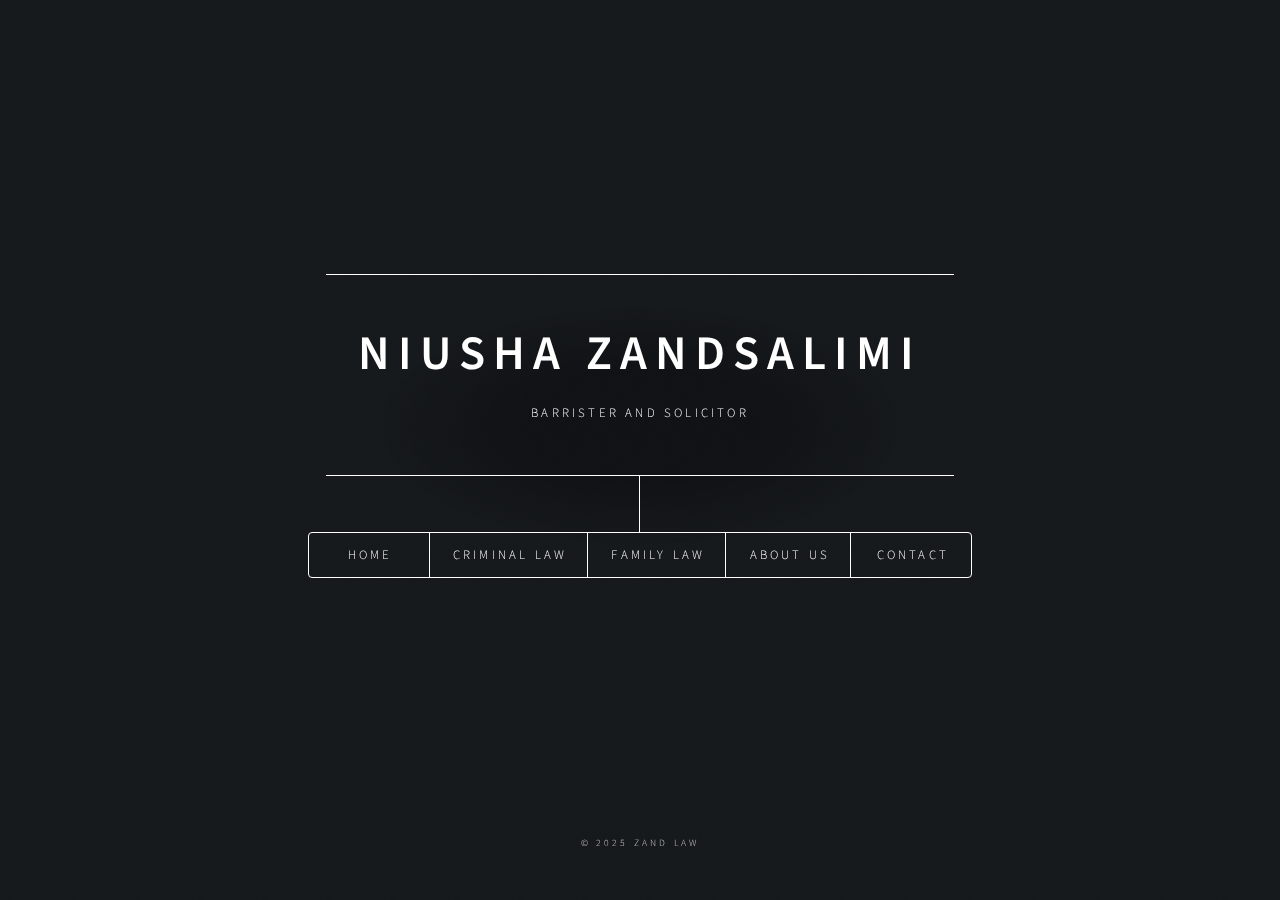
==== commit 5ce1fecb: "Update index.html" ====
--- a/index.html
+++ b/index.html
@@ -26,9 +26,10 @@
         </div>
         <nav>
           <ul>
-            <li><a href="#intro">Intro</a></li>
-            <li><a href="#work">Work</a></li>
-            <li><a href="#about">About</a></li>
+            <li><a href="#home">Home</a></li>
+            <li><a href="#criminallaw">Criminal Law</a></li>
+            <li><a href="#familylaw">Family Law</a></li>
+            <li><a href="#about">About Us</a></li>
             <li><a href="#contact">Contact</a></li>
             <!--<li><a href="#elements">Elements</a></li>-->
           </ul>
@@ -458,7 +459,7 @@
 
       <!-- Footer -->
       <footer id="footer">
-        <p class="copyright">&copy; Zandsalimi</p>
+        <p class="copyright">&copy; 2025 Zand Law</p>
       </footer>
     </div>
 
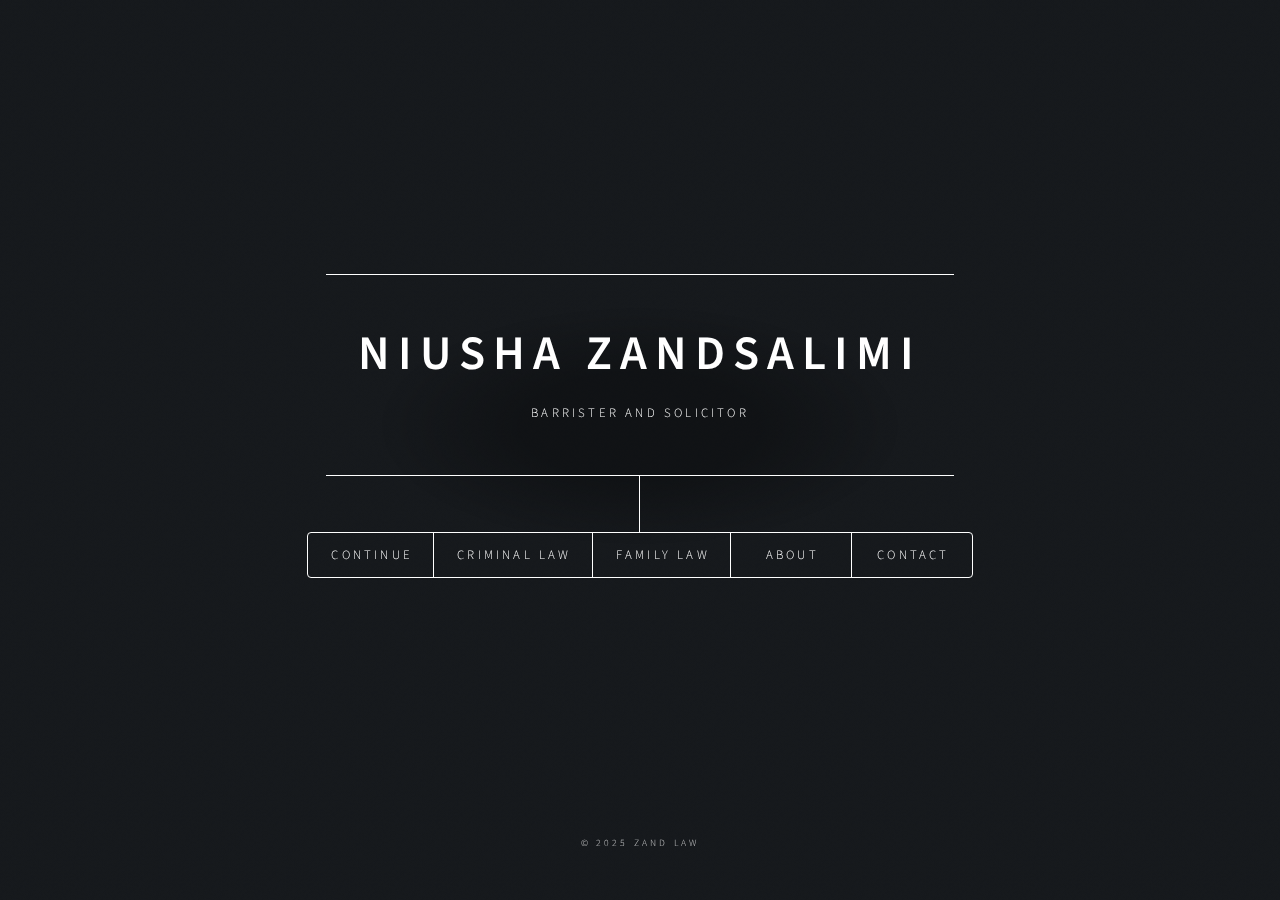
==== commit 14914153: "Update index.html" ====
--- a/index.html
+++ b/index.html
@@ -12,6 +12,24 @@
     <noscript
       ><link rel="stylesheet" href="assets/css/noscript.css"
     /></noscript>
+    <link
+      rel="apple-touch-icon"
+      sizes="180x180"
+      href="images/apple-touch-icon.png"
+    />
+    <link
+      rel="icon"
+      type="image/png"
+      sizes="32x32"
+      href="images/favicon-32x32.png"
+    />
+    <link
+      rel="icon"
+      type="image/png"
+      sizes="16x16"
+      href="images/favicon-16x16.png"
+    />
+    <link rel="manifest" href="images/site.webmanifest" />
   </head>
   <body class="is-preload">
     <!-- Wrapper -->
@@ -26,83 +44,139 @@
         </div>
         <nav>
           <ul>
-            <li><a href="#home">Home</a></li>
+            <li><a href="#home">Continue</a></li>
             <li><a href="#criminallaw">Criminal Law</a></li>
             <li><a href="#familylaw">Family Law</a></li>
-            <li><a href="#about">About Us</a></li>
+            <li><a href="#about">About</a></li>
             <li><a href="#contact">Contact</a></li>
-            <!--<li><a href="#elements">Elements</a></li>-->
           </ul>
         </nav>
       </header>
 
       <!-- Main -->
+
       <div id="main">
-        <!-- Intro -->
-        <article id="intro">
-          <h2 class="major">Intro</h2>
-          <span class="image main"><img src="images/pic01.jpg" alt="" /></span>
-          <p>
-            Aenean ornare velit lacus, ac varius enim ullamcorper eu. Proin
-            aliquam facilisis ante interdum congue. Integer mollis, nisl amet
-            convallis, porttitor magna ullamcorper, amet egestas mauris. Ut
-            magna finibus nisi nec lacinia. Nam maximus erat id euismod egestas.
-            By the way, check out my <a href="#work">awesome work</a>.
-          </p>
-          <p>
-            Lorem ipsum dolor sit amet, consectetur adipiscing elit. Duis
-            dapibus rutrum facilisis. Class aptent taciti sociosqu ad litora
-            torquent per conubia nostra, per inceptos himenaeos. Etiam tristique
-            libero eu nibh porttitor fermentum. Nullam venenatis erat id
-            vehicula viverra. Nunc ultrices eros ut ultricies condimentum.
-            Mauris risus lacus, blandit sit amet venenatis non, bibendum vitae
-            dolor. Nunc lorem mauris, fringilla in aliquam at, euismod in
-            lectus. Pellentesque habitant morbi tristique senectus et netus et
-            malesuada fames ac turpis egestas. In non lorem sit amet elit
-            placerat maximus. Pellentesque aliquam maximus risus, vel sed
-            vehicula.
+        <!-- COMING SOON -->
+        <article id="home">
+          <h3 class="major">
+            Main page coming soon....... ETA WAIT TIME 32HRS
+          </h3>
+          <span class="image main"></span>
+        </article>
+
+        <!-- Criminal Law Section -->
+        <article id="criminallaw">
+          <h2 class="major">Criminal Law</h2>
+          <span class="image main"><img src="" alt="" /></span>
+          <p>
+            <b>Dedicated Defense for All Criminal Cases</b><br />
+            Handle a wide range of criminal matters, including:
+          </p>
+          <ul>
+            <li>Assault and violent offenses</li>
+            <li>Drug-related charges</li>
+            <li>Fraud and financial crimes</li>
+            <li>Theft and property offenses</li>
+            <li>Domestic violence</li>
+            <li>DUI and impaired driving</li>
+          </ul>
+          <h3><b>Your Rights, Our Priority</b></h3>
+          <p>
+            Being accused of a crime does not mean you have to face it alone.
+            I'll fight vigorously to ensure fair treatment and build strong
+            defenses for our clients. From negotiating settlements to courtroom
+            litigation, we are prepared to advocate for the best possible
+            outcome in your case.
+          </p>
+          <h3>Expert Guidance Every Step of the Way</h3>
+          <p>
+            We know how critical it is to have trusted legal counsel when
+            navigating the justice system. We prioritize transparency,
+            communication, and results-driven strategies to ensure you receive
+            the support you deserve.
           </p>
         </article>
 
         <!-- Work -->
-        <article id="work">
-          <h2 class="major">Work</h2>
-          <span class="image main"><img src="images/pic02.jpg" alt="" /></span>
-          <p>
-            Adipiscing magna sed dolor elit. Praesent eleifend dignissim arcu,
-            at eleifend sapien imperdiet ac. Aliquam erat volutpat. Praesent
-            urna nisi, fringila lorem et vehicula lacinia quam. Integer
-            sollicitudin mauris nec lorem luctus ultrices.
-          </p>
-          <p>
-            Nullam et orci eu lorem consequat tincidunt vivamus et sagittis
-            libero. Mauris aliquet magna magna sed nunc rhoncus pharetra.
-            Pellentesque condimentum sem. In efficitur ligula tate urna.
-            Maecenas laoreet massa vel lacinia pellentesque lorem ipsum dolor.
-            Nullam et orci eu lorem consequat tincidunt. Vivamus et sagittis
-            libero. Mauris aliquet magna magna sed nunc rhoncus amet feugiat
-            tempus.
-          </p>
-        </article>
-
-        <!-- About -->
+        <article id="familylaw">
+          <h2 class="major">Family Law</h2>
+          <span class="image main"><img src="" alt="" /></span>
+
+          <p>
+            Navigating family law matters can be emotionally challenging and
+            legally complex. At Zand Law, we provide compassionate and strategic
+            legal counsel to help clients resolve family disputes with clarity
+            and confidence.
+          </p>
+          <h3>Comprehensive Family Law Services</h3>
+          <ul>
+            We handle a wide range of family law cases, including:
+            <ul>
+              <li>Divorce and separation</li>
+              <li>Child custody and access</li>
+              <li>Spousal and child support</li>
+              <li>Property division</li>
+              <li>Domestic agreements (prenups, cohabitation agreements)</li>
+              <li>Guardianship and adoption</li>
+            </ul>
+          </ul>
+          <h3>Protecting Your Family's Future</h3>
+          <p>
+            Family legal matters require a delicate balance of empathy and
+            advocacy. We strive to protect your rights while working toward
+            fair, constructive resolutions that prioritize your family’s
+            well-being. Whether through negotiation, mediation, or litigation,
+            we are dedicated to securing outcomes that support your long-term
+            interests.
+          </p>
+          <h3>Guidance Through Life’s Transitions</h3>
+          <p>
+            At Zand Law, we understand that family law disputes can be
+            overwhelming. Our team ensures transparent communication and
+            tailored legal solutions that help you move forward with clarity and
+            stability. If you need legal support for a family-related matter,
+            contact us today—because your family deserves trusted legal
+            guidance.
+          </p>
+        </article>
+
+        <!-- About Section-->
         <article id="about">
-          <h2 class="major">About</h2>
-          <span class="image main"><img src="images/pic03.jpg" alt="" /></span>
-          <p>
-            Lorem ipsum dolor sit amet, consectetur et adipiscing elit. Praesent
-            eleifend dignissim arcu, at eleifend sapien imperdiet ac. Aliquam
-            erat volutpat. Praesent urna nisi, fringila lorem et vehicula
-            lacinia quam. Integer sollicitudin mauris nec lorem luctus ultrices.
-            Aliquam libero et malesuada fames ac ante ipsum primis in faucibus.
-            Cras viverra ligula sit amet ex mollis mattis lorem ipsum dolor sit
-            amet.
-          </p>
-        </article>
-
-        <!-- Contact -->
+          <h2 class="major">Meet Niusha</h2>
+          <span class="image main"><img src="" alt="" /></span>
+          <p style="font-size: 18px" ;>
+            As a dedicated attorney at Zand Law, Niusha Zandsalimi specializes
+            in criminal and family law, ensuring that each client receives
+            tailored legal guidance and strong advocacy. Based in Toronto,
+            Ontario, she is committed to protecting the rights and interests of
+            those facing legal challenges. With a compassionate yet assertive
+            approach, Niusha defends individuals in criminal cases and navigates
+            complex family law matters with diligence and strategic insight.
+            Fluent in French, English, and Farsi, she works closely with diverse
+            communities, ensuring accessible and effective legal support.
+          </p>
+        </article>
+
+        <!-- Contact Section -->
         <article id="contact">
           <h2 class="major">Contact</h2>
+          <b>
+            <ul>
+              Call Anytime<br />📞 647-878-6844
+            </ul>
+            <ul>
+              Email
+              <br />
+              📩 zand@zandlaw.ca
+            </ul>
+            <ul>
+              Office Location<br />
+              📍 1280 Finch Avenue West, Suite 201, Toronto
+            </ul>
+          </b>
+        </article>
+
+        <!-- Contact Form
           <form method="post" action="#">
             <div class="fields">
               <div class="field half">
@@ -148,315 +222,7 @@
             </li>
           </ul>
         </article>
-
-        <!-- Elements -->
-        <article id="elements">
-          <h2 class="major">Elements</h2>
-
-          <section>
-            <h3 class="major">Text</h3>
-            <p>
-              This is <b>bold</b> and this is <strong>strong</strong>. This is
-              <i>italic</i> and this is <em>emphasized</em>. This is
-              <sup>superscript</sup> text and this is <sub>subscript</sub> text.
-              This is <u>underlined</u> and this is code:
-              <code>for (;;) { ... }</code>. Finally,
-              <a href="#">this is a link</a>.
-            </p>
-            <hr />
-            <h2>Heading Level 2</h2>
-            <h3>Heading Level 3</h3>
-            <h4>Heading Level 4</h4>
-            <h5>Heading Level 5</h5>
-            <h6>Heading Level 6</h6>
-            <hr />
-            <h4>Blockquote</h4>
-            <blockquote>
-              Fringilla nisl. Donec accumsan interdum nisi, quis tincidunt felis
-              sagittis eget tempus euismod. Vestibulum ante ipsum primis in
-              faucibus vestibulum. Blandit adipiscing eu felis iaculis volutpat
-              ac adipiscing accumsan faucibus. Vestibulum ante ipsum primis in
-              faucibus lorem ipsum dolor sit amet nullam adipiscing eu felis.
-            </blockquote>
-            <h4>Preformatted</h4>
-            <pre><code>i = 0;
-
-while (!deck.isInOrder()) {
-    print 'Iteration ' + i;
-    deck.shuffle();
-    i++;
-}
-
-print 'It took ' + i + ' iterations to sort the deck.';</code></pre>
-          </section>
-
-          <section>
-            <h3 class="major">Lists</h3>
-
-            <h4>Unordered</h4>
-            <ul>
-              <li>Dolor pulvinar etiam.</li>
-              <li>Sagittis adipiscing.</li>
-              <li>Felis enim feugiat.</li>
-            </ul>
-
-            <h4>Alternate</h4>
-            <ul class="alt">
-              <li>Dolor pulvinar etiam.</li>
-              <li>Sagittis adipiscing.</li>
-              <li>Felis enim feugiat.</li>
-            </ul>
-
-            <h4>Ordered</h4>
-            <ol>
-              <li>Dolor pulvinar etiam.</li>
-              <li>Etiam vel felis viverra.</li>
-              <li>Felis enim feugiat.</li>
-              <li>Dolor pulvinar etiam.</li>
-              <li>Etiam vel felis lorem.</li>
-              <li>Felis enim et feugiat.</li>
-            </ol>
-            <h4>Icons</h4>
-            <ul class="icons">
-              <li>
-                <a href="#" class="icon brands fa-twitter"
-                  ><span class="label">Twitter</span></a
-                >
-              </li>
-              <li>
-                <a href="#" class="icon brands fa-facebook-f"
-                  ><span class="label">Facebook</span></a
-                >
-              </li>
-              <li>
-                <a href="#" class="icon brands fa-instagram"
-                  ><span class="label">Instagram</span></a
-                >
-              </li>
-              <li>
-                <a href="#" class="icon brands fa-github"
-                  ><span class="label">Github</span></a
-                >
-              </li>
-            </ul>
-
-            <h4>Actions</h4>
-            <ul class="actions">
-              <li><a href="#" class="button primary">Default</a></li>
-              <li><a href="#" class="button">Default</a></li>
-            </ul>
-            <ul class="actions stacked">
-              <li><a href="#" class="button primary">Default</a></li>
-              <li><a href="#" class="button">Default</a></li>
-            </ul>
-          </section>
-
-          <section>
-            <h3 class="major">Table</h3>
-            <h4>Default</h4>
-            <div class="table-wrapper">
-              <table>
-                <thead>
-                  <tr>
-                    <th>Name</th>
-                    <th>Description</th>
-                    <th>Price</th>
-                  </tr>
-                </thead>
-                <tbody>
-                  <tr>
-                    <td>Item One</td>
-                    <td>Ante turpis integer aliquet porttitor.</td>
-                    <td>29.99</td>
-                  </tr>
-                  <tr>
-                    <td>Item Two</td>
-                    <td>Vis ac commodo adipiscing arcu aliquet.</td>
-                    <td>19.99</td>
-                  </tr>
-                  <tr>
-                    <td>Item Three</td>
-                    <td>Morbi faucibus arcu accumsan lorem.</td>
-                    <td>29.99</td>
-                  </tr>
-                  <tr>
-                    <td>Item Four</td>
-                    <td>Vitae integer tempus condimentum.</td>
-                    <td>19.99</td>
-                  </tr>
-                  <tr>
-                    <td>Item Five</td>
-                    <td>Ante turpis integer aliquet porttitor.</td>
-                    <td>29.99</td>
-                  </tr>
-                </tbody>
-                <tfoot>
-                  <tr>
-                    <td colspan="2"></td>
-                    <td>100.00</td>
-                  </tr>
-                </tfoot>
-              </table>
-            </div>
-
-            <h4>Alternate</h4>
-            <div class="table-wrapper">
-              <table class="alt">
-                <thead>
-                  <tr>
-                    <th>Name</th>
-                    <th>Description</th>
-                    <th>Price</th>
-                  </tr>
-                </thead>
-                <tbody>
-                  <tr>
-                    <td>Item One</td>
-                    <td>Ante turpis integer aliquet porttitor.</td>
-                    <td>29.99</td>
-                  </tr>
-                  <tr>
-                    <td>Item Two</td>
-                    <td>Vis ac commodo adipiscing arcu aliquet.</td>
-                    <td>19.99</td>
-                  </tr>
-                  <tr>
-                    <td>Item Three</td>
-                    <td>Morbi faucibus arcu accumsan lorem.</td>
-                    <td>29.99</td>
-                  </tr>
-                  <tr>
-                    <td>Item Four</td>
-                    <td>Vitae integer tempus condimentum.</td>
-                    <td>19.99</td>
-                  </tr>
-                  <tr>
-                    <td>Item Five</td>
-                    <td>Ante turpis integer aliquet porttitor.</td>
-                    <td>29.99</td>
-                  </tr>
-                </tbody>
-                <tfoot>
-                  <tr>
-                    <td colspan="2"></td>
-                    <td>100.00</td>
-                  </tr>
-                </tfoot>
-              </table>
-            </div>
-          </section>
-
-          <section>
-            <h3 class="major">Buttons</h3>
-            <ul class="actions">
-              <li><a href="#" class="button primary">Primary</a></li>
-              <li><a href="#" class="button">Default</a></li>
-            </ul>
-            <ul class="actions">
-              <li><a href="#" class="button">Default</a></li>
-              <li><a href="#" class="button small">Small</a></li>
-            </ul>
-            <ul class="actions">
-              <li>
-                <a href="#" class="button primary icon solid fa-download"
-                  >Icon</a
-                >
-              </li>
-              <li>
-                <a href="#" class="button icon solid fa-download">Icon</a>
-              </li>
-            </ul>
-            <ul class="actions">
-              <li><span class="button primary disabled">Disabled</span></li>
-              <li><span class="button disabled">Disabled</span></li>
-            </ul>
-          </section>
-
-          <section>
-            <h3 class="major">Form</h3>
-            <form method="post" action="#">
-              <div class="fields">
-                <div class="field half">
-                  <label for="demo-name">Name</label>
-                  <input
-                    type="text"
-                    name="demo-name"
-                    id="demo-name"
-                    value=""
-                    placeholder="Jane Doe"
-                  />
-                </div>
-                <div class="field half">
-                  <label for="demo-email">Email</label>
-                  <input
-                    type="email"
-                    name="demo-email"
-                    id="demo-email"
-                    value=""
-                    placeholder="jane@untitled.tld"
-                  />
-                </div>
-                <div class="field">
-                  <label for="demo-category">Category</label>
-                  <select name="demo-category" id="demo-category">
-                    <option value="">-</option>
-                    <option value="1">Manufacturing</option>
-                    <option value="1">Shipping</option>
-                    <option value="1">Administration</option>
-                    <option value="1">Human Resources</option>
-                  </select>
-                </div>
-                <div class="field half">
-                  <input
-                    type="radio"
-                    id="demo-priority-low"
-                    name="demo-priority"
-                    checked
-                  />
-                  <label for="demo-priority-low">Low</label>
-                </div>
-                <div class="field half">
-                  <input
-                    type="radio"
-                    id="demo-priority-high"
-                    name="demo-priority"
-                  />
-                  <label for="demo-priority-high">High</label>
-                </div>
-                <div class="field half">
-                  <input type="checkbox" id="demo-copy" name="demo-copy" />
-                  <label for="demo-copy">Email me a copy</label>
-                </div>
-                <div class="field half">
-                  <input
-                    type="checkbox"
-                    id="demo-human"
-                    name="demo-human"
-                    checked
-                  />
-                  <label for="demo-human">Not a robot</label>
-                </div>
-                <div class="field">
-                  <label for="demo-message">Message</label>
-                  <textarea
-                    name="demo-message"
-                    id="demo-message"
-                    placeholder="Enter your message"
-                    rows="6"
-                  ></textarea>
-                </div>
-              </div>
-              <ul class="actions">
-                <li>
-                  <input type="submit" value="Send Message" class="primary" />
-                </li>
-                <li><input type="reset" value="Reset" /></li>
-              </ul>
-            </form>
-          </section>
-        </article>
-      </div>
-
+      --></div>
       <!-- Footer -->
       <footer id="footer">
         <p class="copyright">&copy; 2025 Zand Law</p>
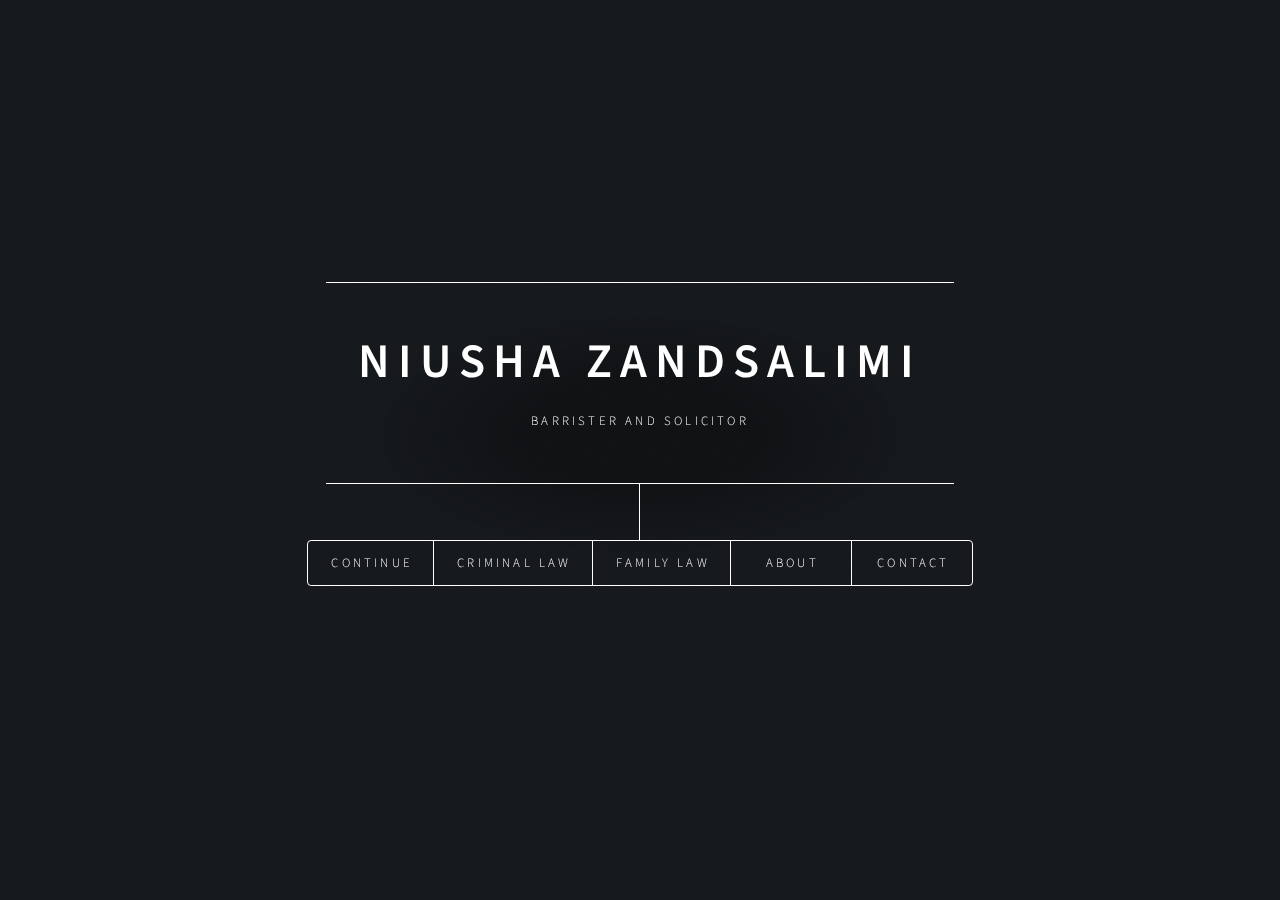
==== commit eb56eac6: "Update index.html" ====
--- a/index.html
+++ b/index.html
@@ -1,13 +1,12 @@
 <!DOCTYPE html>
-<!-- TODO: Its whatever -->
-<html>
+<html lang="en">
   <head>
-    <title>Niusha Zandsalimi</title>
-    <meta charset="utf-8" />
+    <meta charset="UTF-8" />
     <meta
       name="viewport"
-      content="width=device-width, initial-scale=1, user-scalable=no"
-    />
+      content="width=device-width, initial-scale=1.0, user-scalable=no"
+    />
+    <title>Welcome | Niusha Zandsalimi</title>
     <link rel="stylesheet" href="assets/css/main.css" />
     <noscript
       ><link rel="stylesheet" href="assets/css/noscript.css"
@@ -58,59 +57,87 @@
       <div id="main">
         <!-- COMING SOON -->
         <article id="home">
-          <h3 class="major">
-            Main page coming soon....... ETA WAIT TIME 32HRS
-          </h3>
+          <h3 class="major">Main page coming soon... ETA WAIT TIME 31HRS</h3>
           <span class="image main"></span>
         </article>
 
         <!-- Criminal Law Section -->
         <article id="criminallaw">
           <h2 class="major">Criminal Law</h2>
-          <span class="image main"><img src="" alt="" /></span>
-          <p>
-            <b>Dedicated Defense for All Criminal Cases</b><br />
-            Handle a wide range of criminal matters, including:
-          </p>
-          <ul>
-            <li>Assault and violent offenses</li>
-            <li>Drug-related charges</li>
-            <li>Fraud and financial crimes</li>
-            <li>Theft and property offenses</li>
-            <li>Domestic violence</li>
-            <li>DUI and impaired driving</li>
-          </ul>
-          <h3><b>Your Rights, Our Priority</b></h3>
-          <p>
-            Being accused of a crime does not mean you have to face it alone.
+          <span class="image main"
+            ><img
+              src="https://images.unsplash.com/photo-1698090169861-b127e2063a49"
+              height="300"
+              type="image/jpeg"
+              alt=""
+          /></span>
+          <div class="container">
+            <h3>Dedicated Defense for All Criminal Cases</h3>
+            <p>
+              Providing assertive and strategic legal defense for individuals
+              facing criminal charges. With extensive experience in criminal
+              law, we advocate for our clients with diligence, integrity, and
+              precision.
+            </p>
+
+            <h3>Areas of Practice</h3>
+            <ul style="font-size: 0.8rem">
+              <li>Assault and violent offenses</li>
+              <li>Drug-related charges</li>
+              <li>Fraud and financial crimes</li>
+              <li>Theft and property offenses</li>
+              <li>Domestic violence</li>
+              <li>DUI and impaired driving</li>
+            </ul>
+
+            <h3>Your Rights, Our Priority</h3>
+            <p>
+              Being accused of a crime can be stressful, but you don’t have to
+              face it alone. We work tirelessly to ensure fair treatment and the
+              strongest possible defense for our clients. Whether negotiating
+              settlements or representing you in court, we’re here to fight for
+              justice.
+
+              <!-- Being accused of a crime does not mean you have to face it alone.
             I'll fight vigorously to ensure fair treatment and build strong
             defenses for our clients. From negotiating settlements to courtroom
             litigation, we are prepared to advocate for the best possible
-            outcome in your case.
-          </p>
-          <h3>Expert Guidance Every Step of the Way</h3>
-          <p>
-            We know how critical it is to have trusted legal counsel when
-            navigating the justice system. We prioritize transparency,
-            communication, and results-driven strategies to ensure you receive
-            the support you deserve.
-          </p>
+            outcome in your case.-->
+            </p>
+            <h3>Expert Guidance Every Step of the Way</h3>
+            <p>
+              We know how critical it is to have trusted legal counsel when
+              navigating the justice system. We prioritize transparency,
+              communication, and results-driven strategies to ensure you receive
+              the support you deserve.
+            </p>
+            <div class="contact">
+              <p>
+                Need legal assistance?
+                <a href="tel:6478786844">Call us 24/7 at 647-878-6844</a>
+              </p>
+            </div>
+          </div>
         </article>
 
         <!-- Work -->
         <article id="familylaw">
           <h2 class="major">Family Law</h2>
-          <span class="image main"><img src="" alt="" /></span>
-
-          <p>
-            Navigating family law matters can be emotionally challenging and
-            legally complex. At Zand Law, we provide compassionate and strategic
-            legal counsel to help clients resolve family disputes with clarity
-            and confidence.
-          </p>
-          <h3>Comprehensive Family Law Services</h3>
-          <ul>
-            We handle a wide range of family law cases, including:
+          <span class="image main"
+            ><img
+              src="https://images.unsplash.com/photo-1698090169861-b127e2063a49"
+              height="350"
+              type="image/jpeg"
+              alt=""
+          /></span>
+          <div class="container">
+            <p>
+              At Zand Law, we understand the challenges that come with family
+              law matters. Whether navigating a divorce, child custody dispute,
+              or financial support arrangements, we provide compassionate and
+              strategic legal representation to help you move forward.
+            </p>
+            <h3>Areas of Practice</h3>
             <ul>
               <li>Divorce and separation</li>
               <li>Child custody and access</li>
@@ -119,25 +146,21 @@
               <li>Domestic agreements (prenups, cohabitation agreements)</li>
               <li>Guardianship and adoption</li>
             </ul>
-          </ul>
-          <h3>Protecting Your Family's Future</h3>
-          <p>
-            Family legal matters require a delicate balance of empathy and
-            advocacy. We strive to protect your rights while working toward
-            fair, constructive resolutions that prioritize your family’s
-            well-being. Whether through negotiation, mediation, or litigation,
-            we are dedicated to securing outcomes that support your long-term
-            interests.
-          </p>
-          <h3>Guidance Through Life’s Transitions</h3>
-          <p>
-            At Zand Law, we understand that family law disputes can be
-            overwhelming. Our team ensures transparent communication and
-            tailored legal solutions that help you move forward with clarity and
-            stability. If you need legal support for a family-related matter,
-            contact us today—because your family deserves trusted legal
-            guidance.
-          </p>
+
+            <h3>Advocating for Your Family’s Best Interests</h3>
+            <p>
+              Family legal matters require a balance of empathy and strong
+              advocacy. We work closely with our clients to ensure fair
+              resolutions while protecting their rights and future stability.
+            </p>
+
+            <div class="contact">
+              <p>
+                Need family law assistance?
+                <a href="tel:6478786844">Call us at 647-878-6844</a>
+              </p>
+            </div>
+          </div>
         </article>
 
         <!-- About Section-->
@@ -225,7 +248,7 @@
       --></div>
       <!-- Footer -->
       <footer id="footer">
-        <p class="copyright">&copy; 2025 Zand Law</p>
+        <!--- <p class="copyright">&copy; 2025 Zand Law</p> -->
       </footer>
     </div>
 
